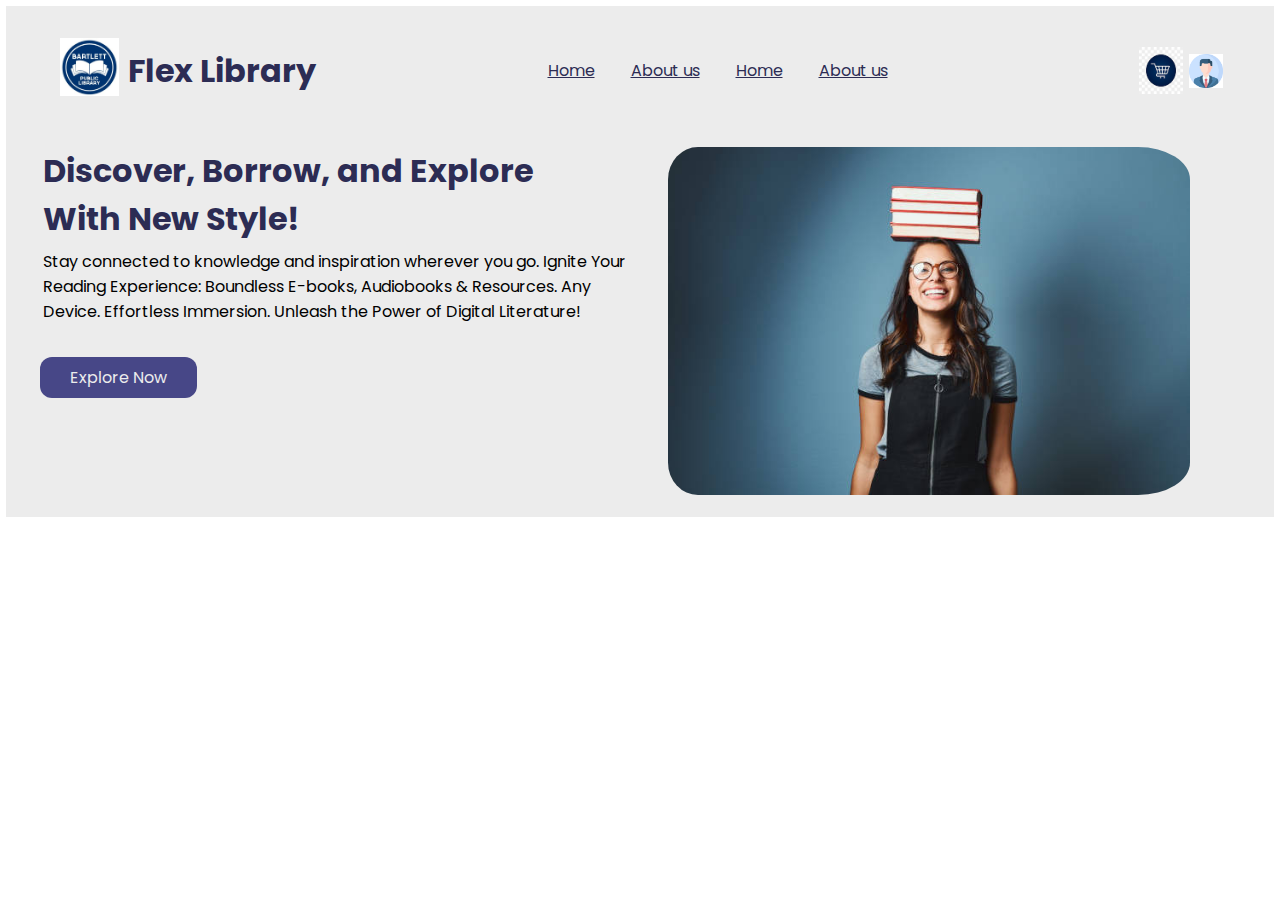
==== LibraryManagementsSystem/src/main/webapp/index.html @ e8d43fd6 "added the html and css file" ====
<!DOCTYPE html>
<html lang="en">
<head>
<meta charset="UTF-8">
<meta http-equiv="X-UA-Compatible" content="IE=edge">
<meta name="viewport" content="width=device-width, initial-scale=1.0">
<title>Library Management System</title>
<link
	href="https://fonts.googleapis.com/css2?family=Poppins:wght@300;400;500;600&display=swap"
	rel="stylesheet">
<link rel="stylesheet"
	href="https://cdnjs.cloudflare.com/ajax/libs/font-awesome/4.7.0/css/font-awesome.css">
<link rel="stylesheet" href="frontpage.css">
</head>
<body>
	<!-- this is for the head part  -->
	<div class="header">
		<div class="container">
			<div class="navbar">
				<!-- for adding the logo for the website -->
				<div class="logo">
					<img src="pictures\library.jpg" width="65px">
				</div>
				<h1>Flex Library</h1>
				<nav>
					<ul id="MenuItems">
						<li><a href="#Home">Home</a></li>
						<li><a href="#AboutUs">About us</a></li>
						<li><a href="#Home">Home</a></li>
						<li><a href="#AboutUs">About us</a></li>
					</ul>
				</nav>
				<img src="pictures\cart.jpg" alt="Not found" width="50px" height="53px">
				<img src="pictures\profile.png" alt="Not found" width="40px" height="40px">
			</div>
			<div class="row">
				<div class="col2">
					<h1>
						Discover, Borrow, and Explore <br> With New Style!
					</h1>
					<p>Stay connected to knowledge and inspiration wherever you go.
						Ignite Your Reading Experience: Boundless E-books, Audiobooks &
						Resources. Any Device. Effortless Immersion. Unleash the Power of
						Digital Literature!</p>
					<a href="#" class="btn">Explore Now</a>
				</div>
				<div class="col2">
					<img src="pictures\books.jpg" alt=" Not found" width="550px">
				</div>


			</div>
		</div>
	</div>
	<!-- head part done -->
	<!-- features categories -->

</body>
</html>
---- LibraryManagementsSystem/src/main/webapp/frontpage.css ----
*{
    margin: 0;
    box-sizing: border-box;
    padding: 3px;
}
body{
    font-family: 'Poppins', sans-serif;
}
h1{
    color: #2C2C54;
}

.header{
    background:  #ECECEC;
}
.navbar{
    display: flex;
    align-items: center;
    padding: 20px;
    
}

nav{
    flex: 1;
    text-align: center;
    
}
nav ul{
    display: inline-block;
    list-style-type: none;
    
}
nav ul li{
    display: inline-block;
    margin-right: 20px;
    
}
a{
    color: #2C2C54;
}
.container{
    max-width: 1300px;
    margin: auto;
    padding-left: 25px;
    padding-right: 25px;
}
.row{
    display: flex;
    padding-top: 1%;
    flex-wrap: wrap;
    justify-content: space-around;
}

.col2{
    flex-basis: 50%;
    min-width: 300px;
}
.col2 img{
    padding-left: 25px;
    border-radius: 10%;
}
.btn{
    display: inline-block;
    background-color: #474787;
    color: #ECECEC;
    padding: 8px 30px;
    margin: 30px 0px;
    text-decoration: none;
    transition: 0.5s;
    border-radius: 12px;
}
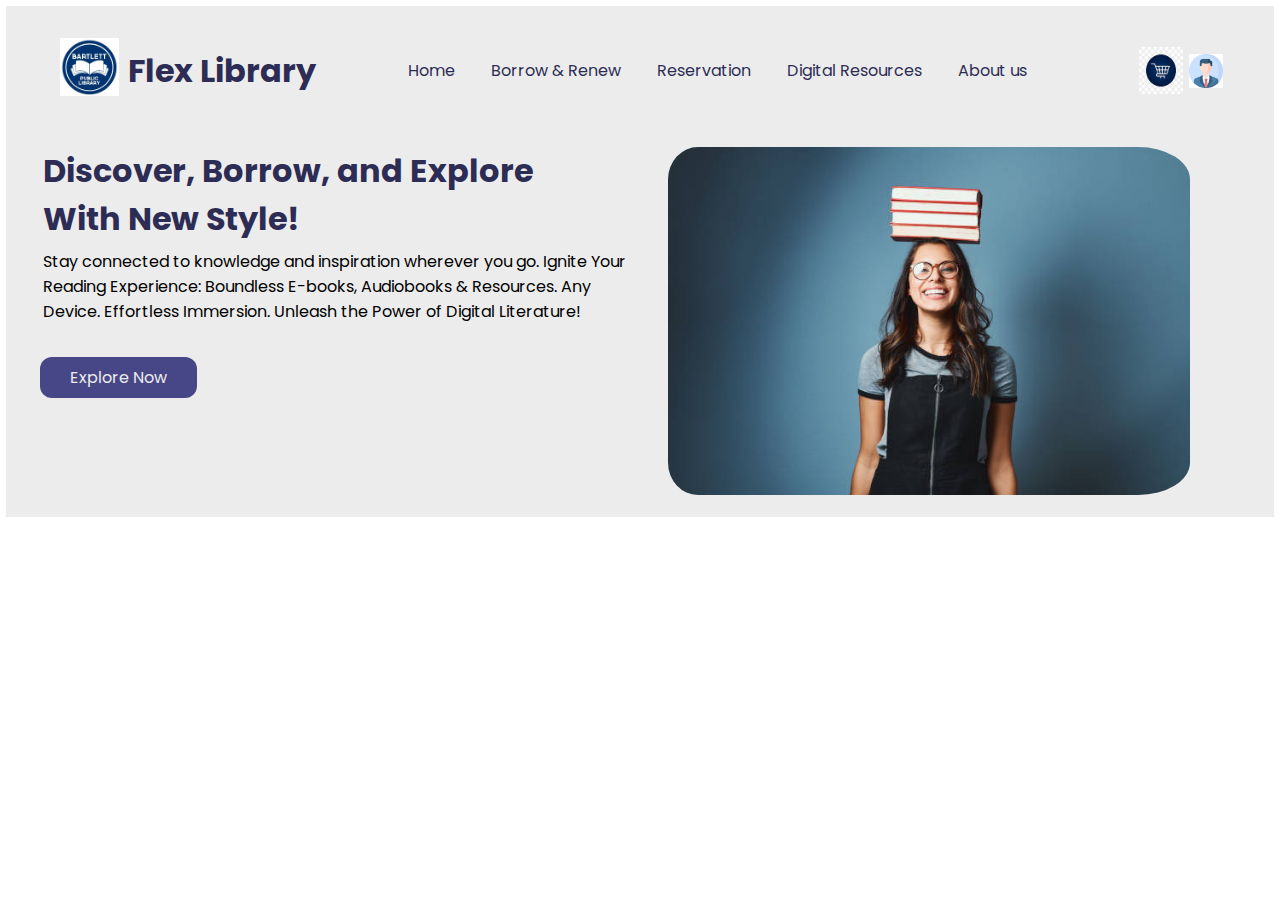
==== commit 427e84fe: "new changes" ====
--- a/LibraryManagementsSystem/src/main/webapp/index.html
+++ b/LibraryManagementsSystem/src/main/webapp/index.html
@@ -26,8 +26,9 @@
 				<nav>
 					<ul id="MenuItems">
 						<li><a href="#Home">Home</a></li>
-						<li><a href="#AboutUs">About us</a></li>
-						<li><a href="#Home">Home</a></li>
+						<li><a href="#Borrow&Renew">Borrow & Renew</a></li>
+						<li><a href="#Reservation">Reservation</a></li>
+						<li><a href="#DigitalResources">Digital Resources</a></li>
 						<li><a href="#AboutUs">About us</a></li>
 					</ul>
 				</nav>
--- a/LibraryManagementsSystem/src/main/webapp/frontpage.css
+++ b/LibraryManagementsSystem/src/main/webapp/frontpage.css
@@ -37,6 +37,7 @@
 }
 a{
     color: #2C2C54;
+    text-decoration: none;
 }
 .container{
     max-width: 1300px;
